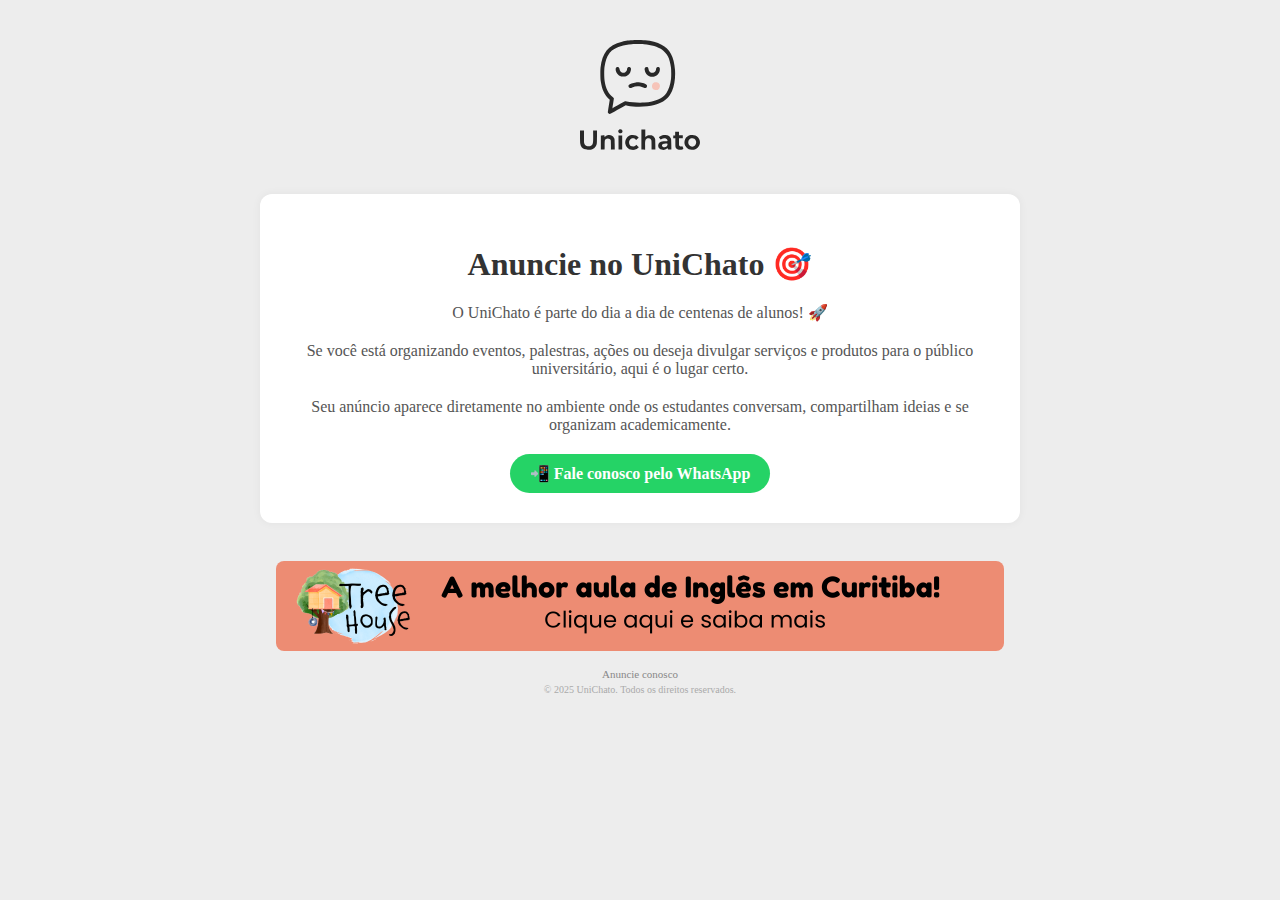
==== view/anuncie.html @ be2121cf "updates na publicidade / css e criacao da pagina de anuncio" ====
<!DOCTYPE html>
<html lang="pt-br">
<head>
  <meta charset="UTF-8">
  <meta name="viewport" content="width=device-width, initial-scale=1.0">
  <title>Anuncie no UniChato</title>
  <link rel="stylesheet" href="./styles/styles.css">
  <style>
    .ad-page {
      max-width: 700px;
      margin: 20px auto;
      text-align: center;
      background: #fff;
      padding: 30px;
      border-radius: 12px;
      box-shadow: 0 0 10px rgba(0,0,0,0.05);
    }

    .ad-page h1 {
      margin-bottom: 20px;
      color: #333;
    }

    .ad-page p {
      font-size: 16px;
      color: #555;
      margin-bottom: 20px;
    }

    .whatsapp-link {
      display: inline-block;
      padding: 10px 20px;
      background-color: #25D366;
      color: white;
      text-decoration: none;
      border-radius: 30px;
      font-weight: bold;
      transition: background-color 0.3s ease;
    }

    .whatsapp-link:hover {
      background-color: #1da955;
    }
  </style>
</head>
<body>

<!-- Logo com link de volta pra home -->
<a href="index.html">
  <img src="assets/unichato.svg" alt="Uni Chato" class="logo">
</a>

<!-- Conteúdo principal -->
<div class="ad-page">
  <h1>Anuncie no UniChato 🎯</h1>
  <p>O UniChato é parte do dia a dia de centenas de alunos! 🚀</p>
  <p>Se você está organizando eventos, palestras, ações ou deseja divulgar serviços e produtos para o público universitário, aqui é o lugar certo.</p>
  <p>Seu anúncio aparece diretamente no ambiente onde os estudantes conversam, compartilham ideias e se organizam academicamente.</p>

  <a class="whatsapp-link" href="https://wa.me/5543996630496" target="_blank">
    📲 Fale conosco pelo WhatsApp
  </a>
</div>

<!-- Rodapé compartilhado -->
<div id="footer-placeholder"></div>
<script>
  fetch("footer.html")
    .then(response => response.text())
    .then(data => {
      document.getElementById("footer-placeholder").innerHTML = data;
    });
</script>

</body>
</html>
---- view/styles/styles.css ----
/* -------------------- Layout base -------------------- */
html, body {
    height: 100vh;
    margin: 0;
    display: flex;
    flex-direction: column;
    align-items: center;
    background-color: #ededed;
}

/* -------------------- Container do chat -------------------- */
.container {
    flex: 1;
    width: 90vw;
    max-width: 1000px;
    padding: 20px;
    box-sizing: border-box;
    display: flex;
    flex-direction: column;
    justify-content: space-between;
    background: #ffffff;
    border-radius: 8px;
    box-shadow: 0 0 10px rgba(0, 0, 0, 0.1);
}

/* -------------------- Logo -------------------- */
.logo {
    max-width: 120px;
    padding: 20px;
    margin-top: 20px; /* espaço entre topo da página e logo */
    transition: all 0.3s ease;
}

/* -------------------- Área de mensagens -------------------- */
#messages {
    display: flex;
    flex-direction: column;
    align-items: flex-start;
    list-style-type: none;
    margin: 0;
    padding: 10px;
    height: 200px;
    overflow-y: auto;
    flex-grow: 1;
    scrollbar-width: thin;
    scrollbar-color: #ccc transparent;
}

#messages::-webkit-scrollbar {
    width: 8px;
}
#messages::-webkit-scrollbar-track {
    background: transparent;
}
#messages::-webkit-scrollbar-thumb {
    background-color: #ccc;
    border-radius: 4px;
}
#messages::-webkit-scrollbar-thumb:hover {
    background-color: #aaa;
}

#messages li {
    margin: 5px 0;
    border: none;
    list-style: none;
    background-color: #b39ddb;
    color: white;
    border-radius: 20px;
    max-width: 70%;
    align-self: flex-start;
    padding: 10px 15px;
    word-wrap: break-word;
}
#messages li.me {
    background-color: #c8e6c9;
    align-self: flex-end;
    color: #333;
}

#messages li strong {
    font-weight: bold;
}

.timestamp {
    font-size: 0.75em;
    color: #666;
}

/* -------------------- Formulário -------------------- */
form {
    display: flex;
    flex-direction: row;
    justify-content: space-between;
    gap: 10px;
    width: 100%;
    padding-top: 10px;
    flex-wrap: wrap;
}

input[type="text"] {
    background-color: #ededed;
    border: none;
    padding: 10px;
    border-radius: 30px;
    font-size: 16px;
    box-sizing: border-box;
    flex: 1;
    min-width: 0;
}

input[type="text"]:focus {
    outline: none;
    background-color: #d1cfd1;
}
input[type="text"]::placeholder {
    color: #aaa;
}

#message {
    flex-grow: 1;
}

button {
    background-color: #b39ddb;
    color: white;
    border: none;
    padding: 10px 20px;
    border-radius: 30px;
    cursor: pointer;
    font-size: 16px;
    transition: background-color 0.3s ease;
    flex-shrink: 0;
}
button:hover {
    background-color: #9a87c3;
}

/* -------------------- Rodapé -------------------- */
.ad-footer {
    padding: 8px 0;
    margin-top: 10px;
    width: 100%;
    text-align: center;
}

.ad-footer img {
    max-width: 100%;
    height: auto;
    border-radius: 8px;
    transition: transform 0.3s ease;
}
.ad-footer img:hover {
    transform: scale(1.01);
}

.ad-contact {
    text-align: center;
    font-size: 11px;
    margin-top: 5px;
}

.ad-contact a {
    color: #888;
    text-decoration: none;
}
.ad-contact a:hover {
    text-decoration: underline;
    color: #666;
}

.site-footer {
    font-size: 10px;
    color: #aaa;
    text-align: center;
    margin: 4px 0 6px;
}

/* -------------------- Responsividade -------------------- */
@media (max-width: 600px) {
    .logo {
        max-width: 80px;
        padding: 10px 0;
    }

    .container {
        height: auto;
        padding: 10px;
    }

    #messages {
        height: 50vh;
    }
}

@media (max-width: 390px) {
    form {
        flex-direction: column;
        align-items: stretch;
    }

    input[type="text"],
    button {
        width: 100%;
    }

    button {
        margin-top: 10px;
    }
}
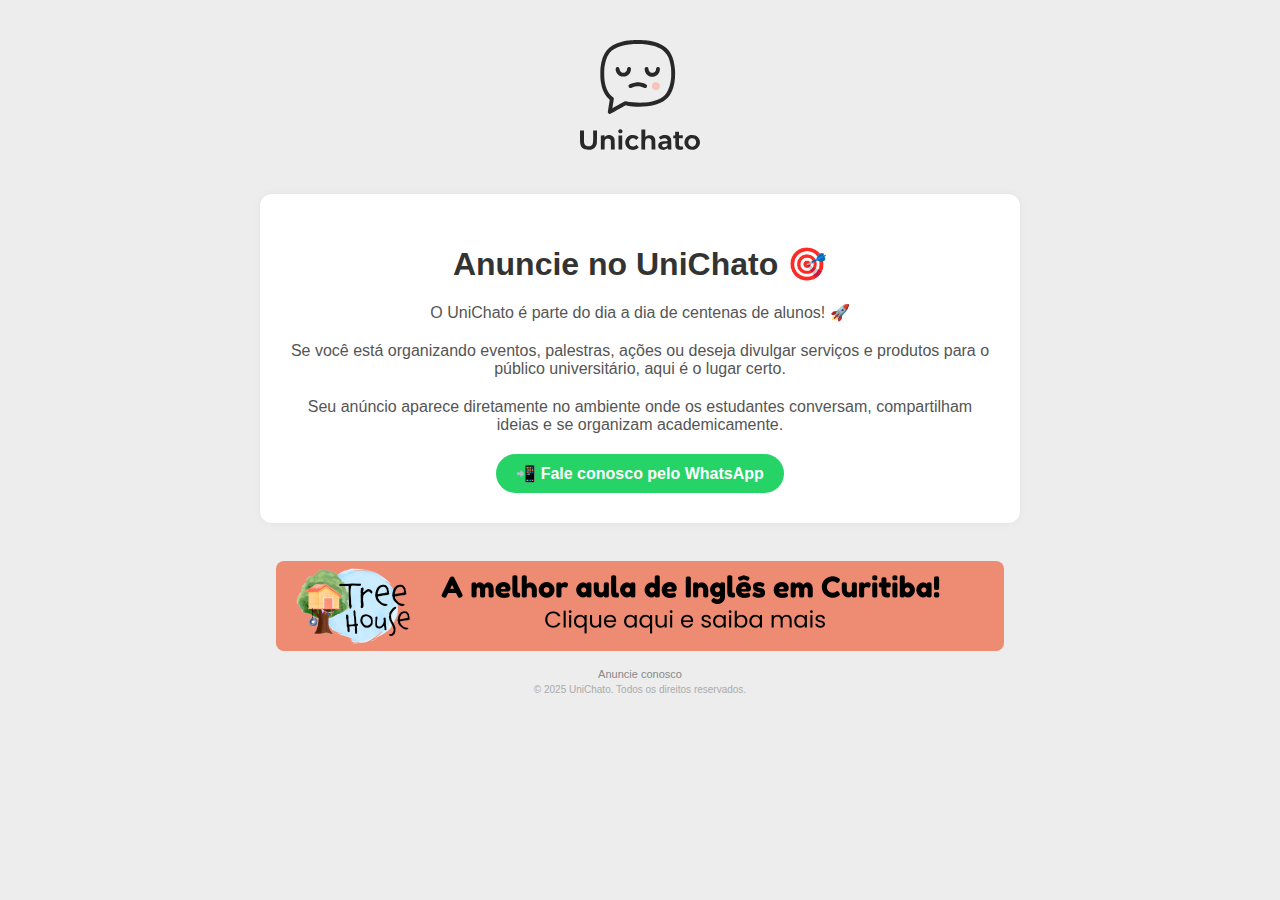
==== commit 77cd359b: "logs" ====
--- a/view/anuncie.html
+++ b/view/anuncie.html
@@ -57,7 +57,7 @@
   <p>Se você está organizando eventos, palestras, ações ou deseja divulgar serviços e produtos para o público universitário, aqui é o lugar certo.</p>
   <p>Seu anúncio aparece diretamente no ambiente onde os estudantes conversam, compartilham ideias e se organizam academicamente.</p>
 
-  <a class="whatsapp-link" href="https://wa.me/5543996630496" target="_blank">
+  <a class="whatsapp-link" href="https://wa.me/5543999496225" target="_blank">
     📲 Fale conosco pelo WhatsApp
   </a>
 </div>
--- a/view/styles/styles.css
+++ b/view/styles/styles.css
@@ -6,6 +6,7 @@
     flex-direction: column;
     align-items: center;
     background-color: #ededed;
+    font-family: 'Inter', sans-serif;
 }
 
 /* -------------------- Container do chat -------------------- */
